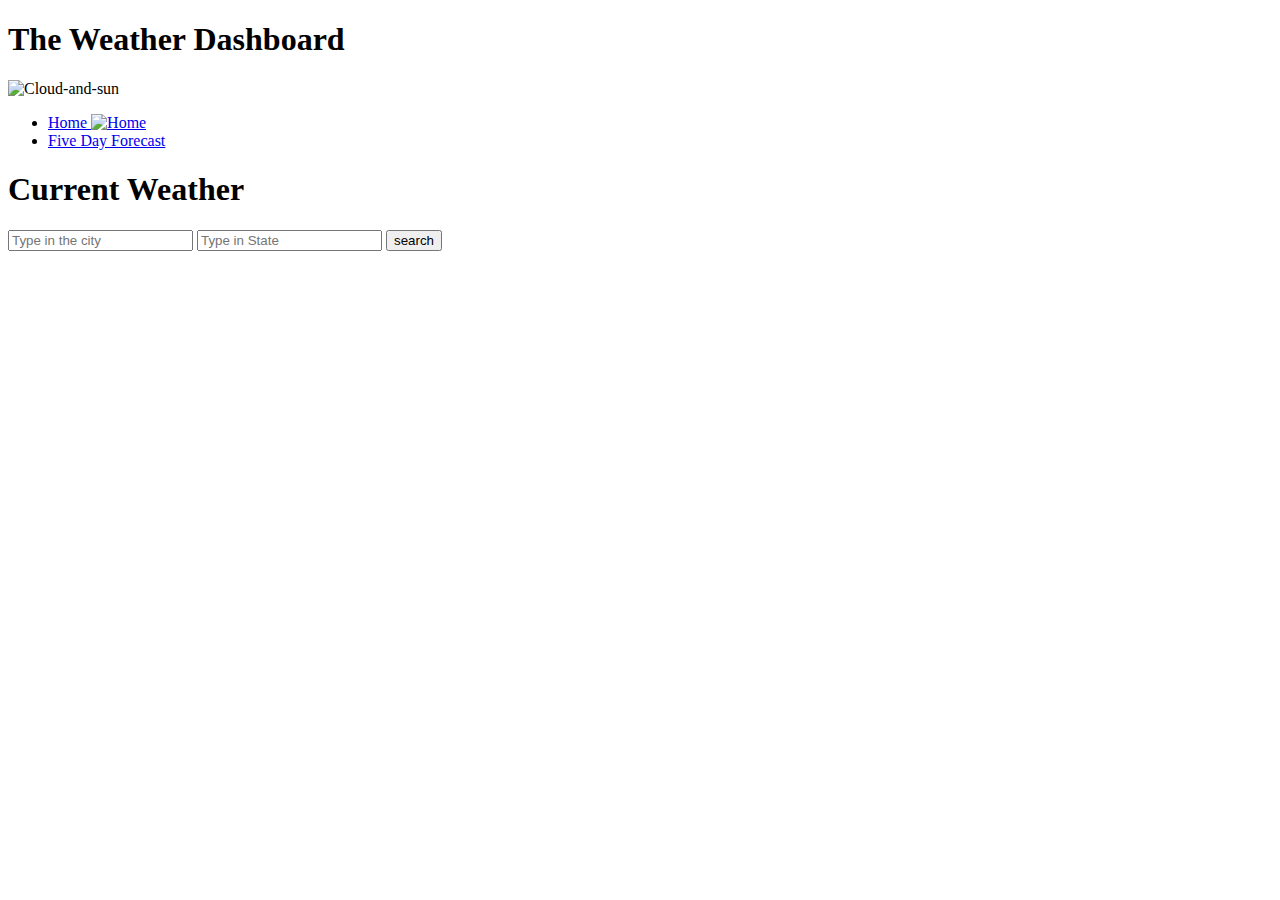
==== assets/index.html @ 74144f66 "test" ====
<!DOCTYPE html>
<html lang="en">

<head>
    <meta charset="UTF-8">
    <meta http-equiv="X-UA-Compatible" content="IE=edge">
    <meta name="viewport" content="width=device-width, initial-scale=1.0">
    <link rel="stylesheet" href="assets/style.css" />
    <link rel="stylesheet" href="assets/index-style.css">
    <link href='http://fonts.googleapis.com/css?family=Lato:400,700' rel='stylesheet' type='text/css'>
    <title>Index</title>
</head>

<body>

    <header class="header">
        <h1>The Weather Dashboard</h1>
        <img src="images/header-image.png" alt="Cloud-and-sun">
    </header>

    <nav>
        <ul>
            <li id="Home-button">
                <a href="index.html">Home
                    <img src="images/home-icon.png" alt="Home" href>
                </a>
            </li>
            <li>
                <a href="fiveday.html">Five Day Forecast</a>
            </li>
        </ul>
    </nav>

    <main>
        <h1>Current Weather</h1>
        <input type="search" name="City" id="City" placeholder="Type in the city">
        <input type="search" name="State" id="State" placeholder="Type in State">
        <input type="button" value="search">
    </main>

</body>

</html>
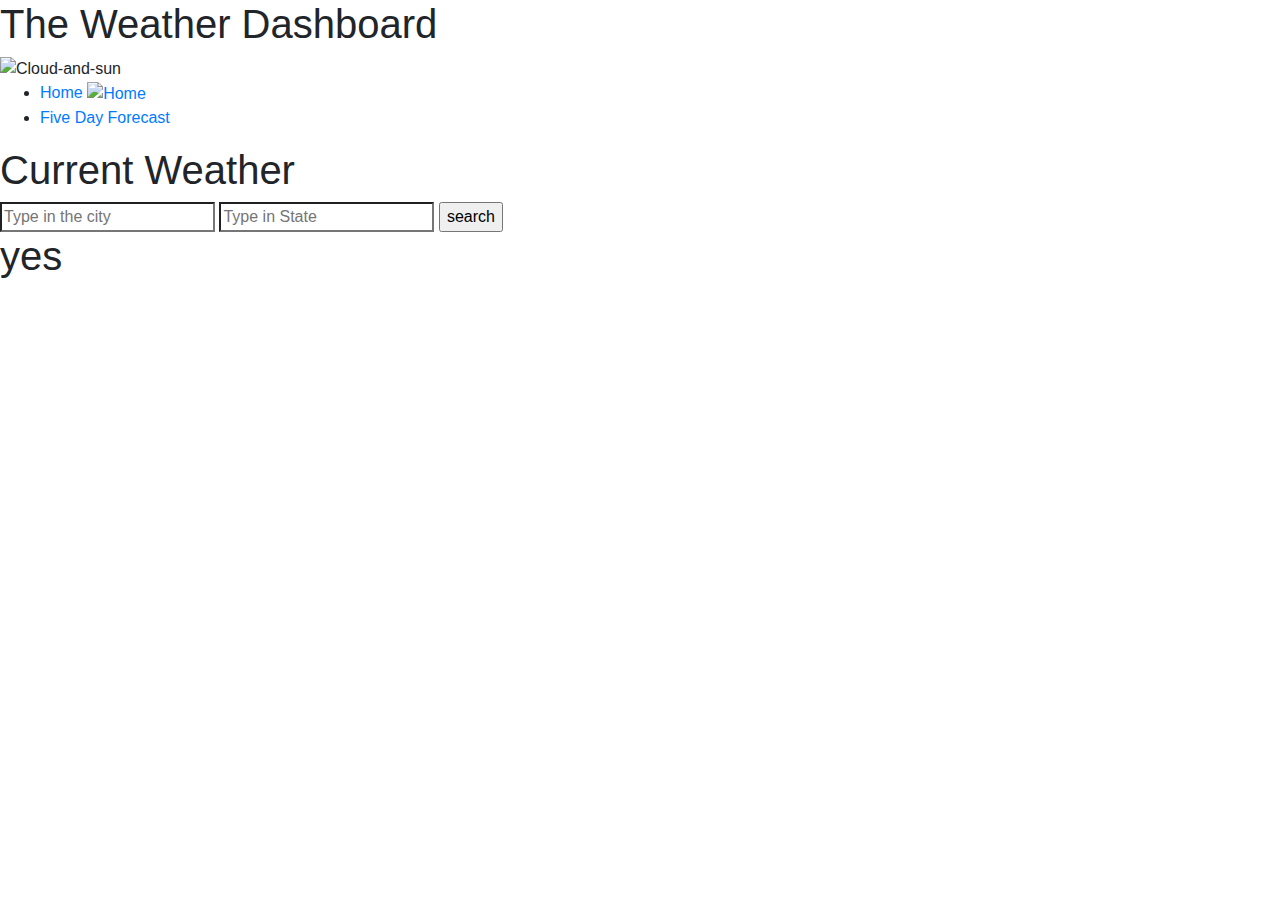
==== commit a156a239: "Merge branch 'main' of https://github.com/samsong1019/GroupWeatherProject into franklinsbranch" ====
--- a/assets/index.html
+++ b/assets/index.html
@@ -2,42 +2,46 @@
 <html lang="en">
 
 <head>
-    <meta charset="UTF-8">
-    <meta http-equiv="X-UA-Compatible" content="IE=edge">
-    <meta name="viewport" content="width=device-width, initial-scale=1.0">
-    <link rel="stylesheet" href="assets/style.css" />
-    <link rel="stylesheet" href="assets/index-style.css">
-    <link href='http://fonts.googleapis.com/css?family=Lato:400,700' rel='stylesheet' type='text/css'>
-    <title>Index</title>
+  <meta charset="UTF-8" />
+  <meta http-equiv="X-UA-Compatible" content="IE=edge" />
+  <meta name="viewport" content="width=device-width, initial-scale=1.0" />
+  <link rel="stylesheet" href="https://stackpath.bootstrapcdn.com/bootstrap/4.3.1/css/bootstrap.min.css" />
+  <link rel="stylesheet" href="https://cdnjs.cloudflare.com/ajax/libs/font-awesome/5.11.2/css/all.min.css" />
+  <link href='http://fonts.googleapis.com/css?family=Lato:400,700' rel='stylesheet' type='text/css'>
+  <link rel="stylesheet" href="assets/index-style.css" />
+  <link rel="stylesheet" href="assets/style.css" />
+  <title>The Weather Dashboard</title>
 </head>
 
 <body>
+  <header class="header">
+    <h1>The Weather Dashboard</h1>
+    <img src="images/header-image.png" alt="Cloud-and-sun">
+  </header>
+  <nav>
+    <ul>
+      <li id="Home-button">
+        <a href="index.html">Home
+          <img src="images/home-icon.png" alt="Home" href>
+        </a>
+      </li>
+      <li>
+        <a href="fiveday.html">Five Day Forecast</a>
+      </li>
+    </ul>
+  </nav>
+  <main>
+    <h1>Current Weather</h1>
+    <input type="search" name="City" id="City" placeholder="Type in the city">
+    <input type="search" name="State" id="State" placeholder="Type in State">
+    <input type="button" value="search">
+  </main>
 
-    <header class="header">
-        <h1>The Weather Dashboard</h1>
-        <img src="images/header-image.png" alt="Cloud-and-sun">
-    </header>
 
-    <nav>
-        <ul>
-            <li id="Home-button">
-                <a href="index.html">Home
-                    <img src="images/home-icon.png" alt="Home" href>
-                </a>
-            </li>
-            <li>
-                <a href="fiveday.html">Five Day Forecast</a>
-            </li>
-        </ul>
-    </nav>
 
-    <main>
-        <h1>Current Weather</h1>
-        <input type="search" name="City" id="City" placeholder="Type in the city">
-        <input type="search" name="State" id="State" placeholder="Type in State">
-        <input type="button" value="search">
-    </main>
+  <h1 class="yes">yes</h1>
 
+  <script src="assets/script.js"></script>
 </body>
 
 </html>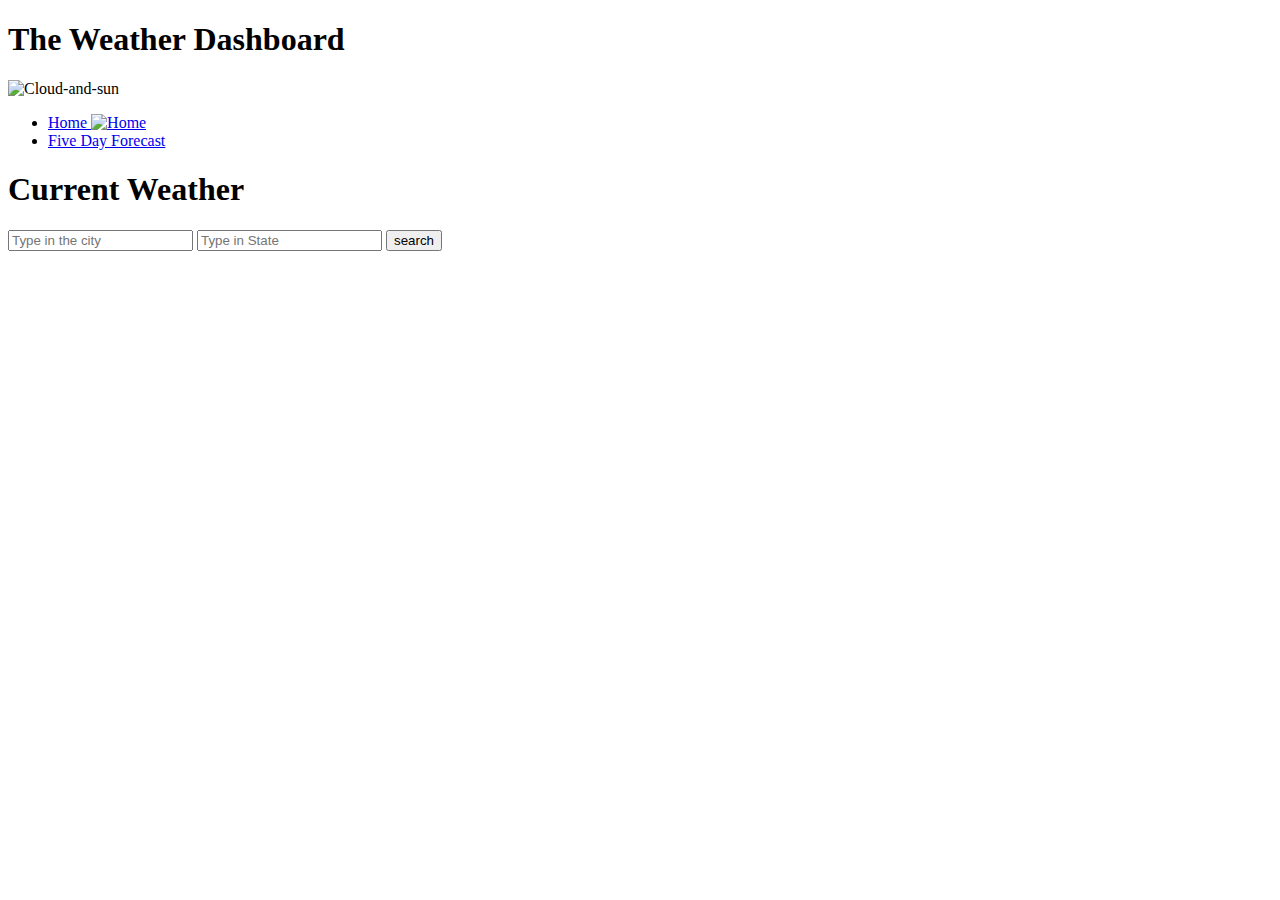
==== commit 218f5092: "Merge branch 'main' of https://github.com/samsong1019/GroupWeatherProject into franklinsbranch" ====
--- a/assets/index.html
+++ b/assets/index.html
@@ -2,46 +2,42 @@
 <html lang="en">
 
 <head>
-  <meta charset="UTF-8" />
-  <meta http-equiv="X-UA-Compatible" content="IE=edge" />
-  <meta name="viewport" content="width=device-width, initial-scale=1.0" />
-  <link rel="stylesheet" href="https://stackpath.bootstrapcdn.com/bootstrap/4.3.1/css/bootstrap.min.css" />
-  <link rel="stylesheet" href="https://cdnjs.cloudflare.com/ajax/libs/font-awesome/5.11.2/css/all.min.css" />
-  <link href='http://fonts.googleapis.com/css?family=Lato:400,700' rel='stylesheet' type='text/css'>
-  <link rel="stylesheet" href="assets/index-style.css" />
-  <link rel="stylesheet" href="assets/style.css" />
-  <title>The Weather Dashboard</title>
+    <meta charset="UTF-8">
+    <meta http-equiv="X-UA-Compatible" content="IE=edge">
+    <meta name="viewport" content="width=device-width, initial-scale=1.0">
+    <link rel="stylesheet" href="assets/style.css" />
+    <link rel="stylesheet" href="assets/index-style.css">
+    <link href='http://fonts.googleapis.com/css?family=Lato:400,700' rel='stylesheet' type='text/css'>
+    <title>Index</title>
 </head>
 
 <body>
-  <header class="header">
-    <h1>The Weather Dashboard</h1>
-    <img src="images/header-image.png" alt="Cloud-and-sun">
-  </header>
-  <nav>
-    <ul>
-      <li id="Home-button">
-        <a href="index.html">Home
-          <img src="images/home-icon.png" alt="Home" href>
-        </a>
-      </li>
-      <li>
-        <a href="fiveday.html">Five Day Forecast</a>
-      </li>
-    </ul>
-  </nav>
-  <main>
-    <h1>Current Weather</h1>
-    <input type="search" name="City" id="City" placeholder="Type in the city">
-    <input type="search" name="State" id="State" placeholder="Type in State">
-    <input type="button" value="search">
-  </main>
 
+    <header class="header">
+        <h1>The Weather Dashboard</h1>
+        <img src="images/header-image.png" alt="Cloud-and-sun">
+    </header>
 
+    <nav>
+        <ul>
+            <li id="Home-button">
+                <a href="index.html">Home
+                    <img src="images/home-icon.png" alt="Home" href>
+                </a>
+            </li>
+            <li>
+                <a href="fiveday.html">Five Day Forecast</a>
+            </li>
+        </ul>
+    </nav>
 
-  <h1 class="yes">yes</h1>
+    <main>
+        <h1>Current Weather</h1>
+        <input type="search" name="City" id="City" placeholder="Type in the city">
+        <input type="search" name="State" id="State" placeholder="Type in State">
+        <input type="button" value="search">
+    </main>
 
-  <script src="assets/script.js"></script>
 </body>
 
 </html>